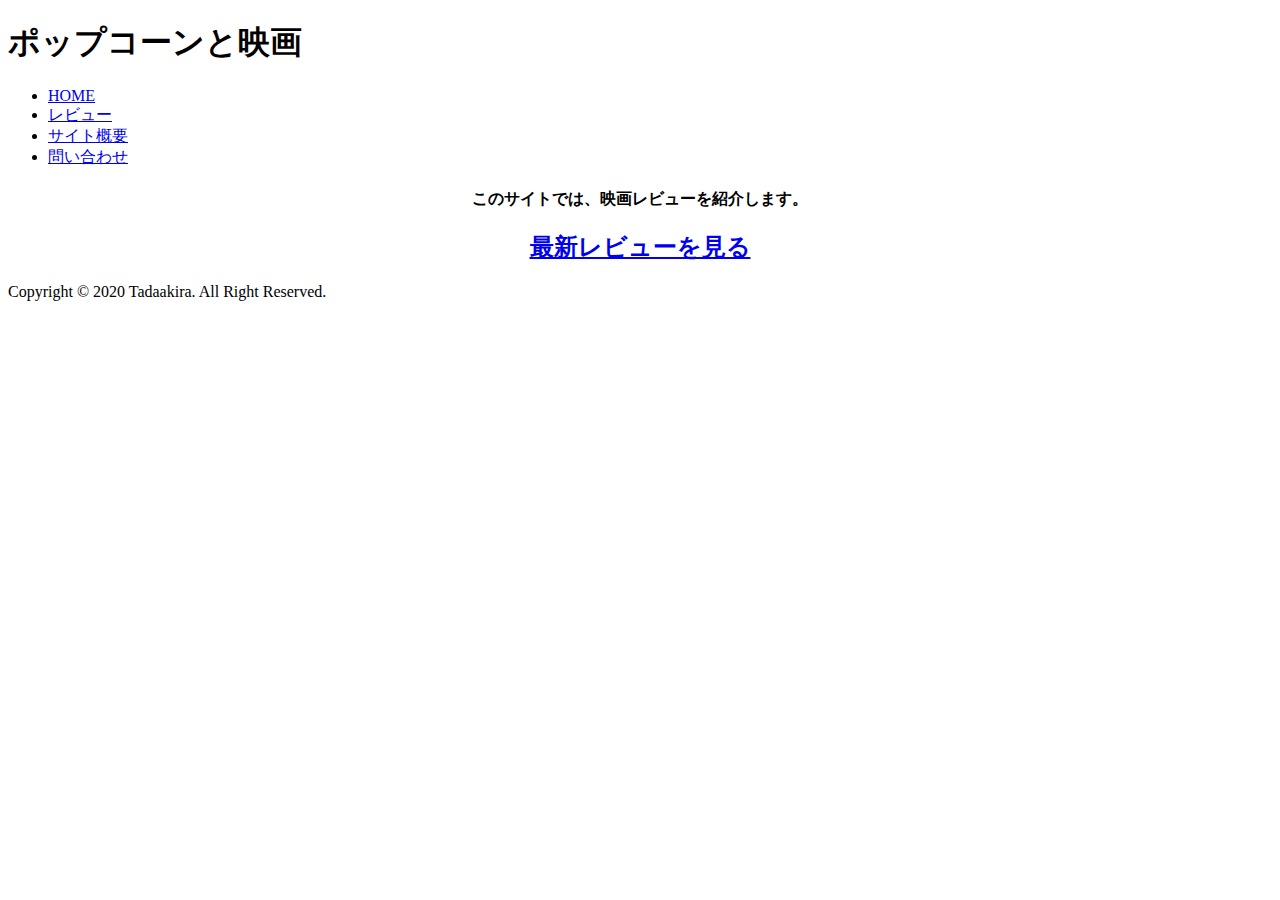
==== index.html @ cba9eb43 "Create index.html" ====
<!doctype html>
<html>
<head>
<meta charset="UTF-8">
<meta name="viewport" content="width=device-width, initial-scale=1.0">
<title>ポップコーンと映画（仮）</title>
<link href="movie_stylesheet.css" rel="stylesheet" type="text/css">
<link href="movie.css" rel="stylesheet" type="text/css">
<link href="movie2.css" rel="stylesheet" type="text/css">
<link href="movienavi.css" rel="stylesheet" type="text/css">
</head>

<body>
	<div class="page"
		 <dive id="wrapper">

<h1>ポップコーンと映画</h1>
<nav>
	<ul>
		<li><a href="index.html">HOME</a></li>
		<li><a href="review.html">レビュー</a></li>
		<li><a href="site.html">サイト概要</a></li>
		<li><a href="contact.html">問い合わせ</a></li>
	</ul>
	</nav>
	<main>
	<section>
		<center>
		<h4>このサイトでは、映画レビューを紹介します。</h4>
		</center>
		
		<center>
		<h2><a href="review.html">最新レビューを見る</a></h2>
		</center>
		</section>
	</main>
	<footer>
	<p class="footer">Copyright &copy; 2020 Tadaakira. All Right Reserved.</p>
	</footer>
	</div>
</body>
</html>
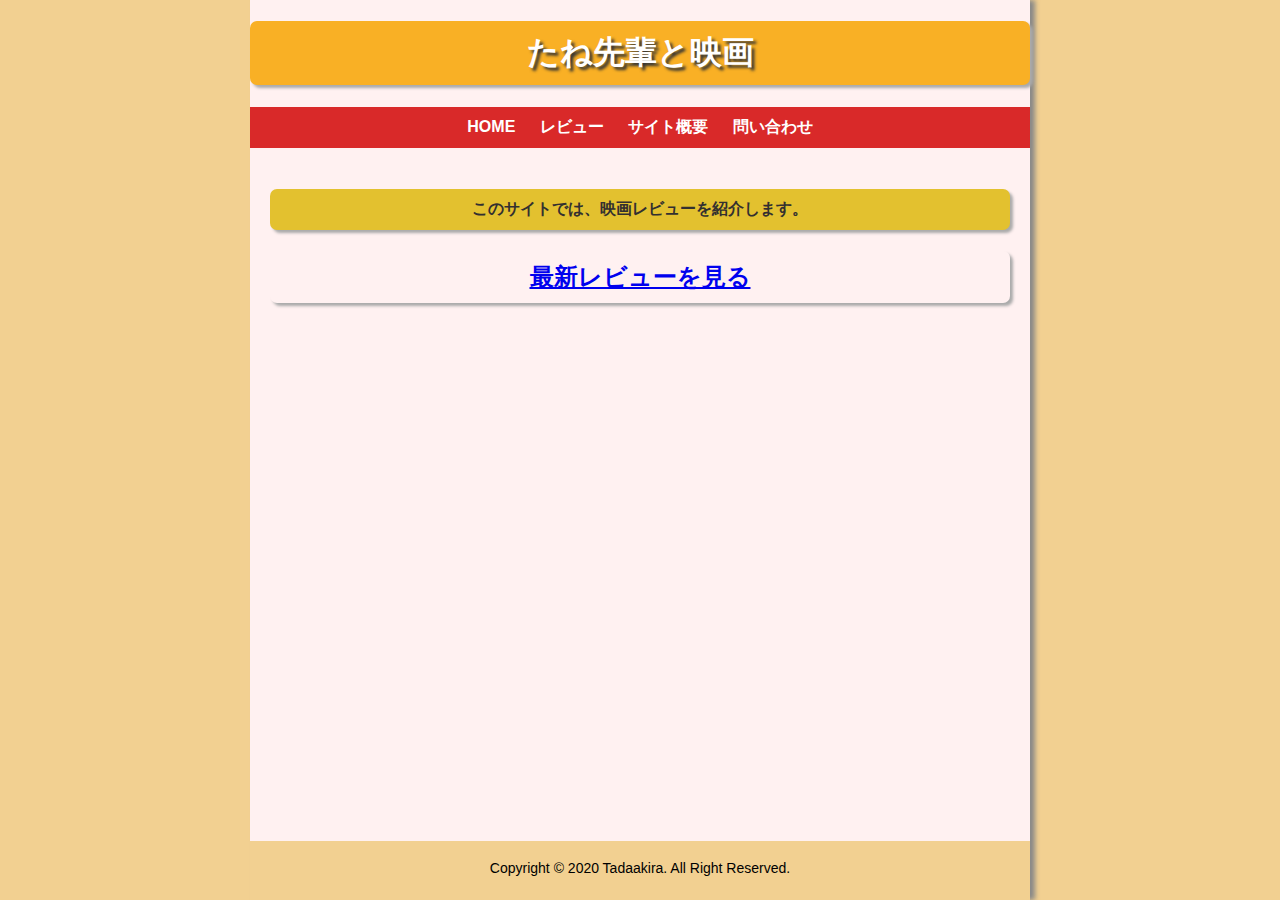
==== commit c133e829: "Update index.html" ====
--- a/index.html
+++ b/index.html
@@ -3,7 +3,7 @@
 <head>
 <meta charset="UTF-8">
 <meta name="viewport" content="width=device-width, initial-scale=1.0">
-<title>ポップコーンと映画（仮）</title>
+<title>たね先輩と映画（仮）</title>
 <link href="movie_stylesheet.css" rel="stylesheet" type="text/css">
 <link href="movie.css" rel="stylesheet" type="text/css">
 <link href="movie2.css" rel="stylesheet" type="text/css">
@@ -14,7 +14,7 @@
 	<div class="page"
 		 <dive id="wrapper">
 
-<h1>ポップコーンと映画</h1>
+<h1>たね先輩と映画</h1>
 <nav>
 	<ul>
 		<li><a href="index.html">HOME</a></li>
--- a/movie_stylesheet.css
+++ b/movie_stylesheet.css
@@ -0,0 +1,13 @@
+@charset "UTF-8";
+
+.main{
+	width: 100%;
+	height: 200px;
+	background-color: green;
+	text-align: center;
+}
+
+.text{
+	font-size: 36px;
+	color: #FFF;
+}
--- a/movie.css
+++ b/movie.css
@@ -0,0 +1,135 @@
+@charset "utf-8";
+@import url("movienavi.css");
+
+body {
+    margin: 0px;
+    padding: 0px;
+    font-size:16px;
+	font-family: "ヒラギノ角ゴ Pro W3", "Hiragino Kaku Gothic Pro", "メイリオ", Meiryo, Osaka, "ＭＳ Ｐゴシック", "MS PGothic", sans-serif;
+    background-color: #F2D091;																		
+  	background-image: url("pic/popcorn.jpg");
+  	background-position: center center;
+   	background-repeat: no-repeat;
+   	background-attachment: fixed;
+  	background-size: cover;
+
+}
+.page {
+    margin-left: auto;
+    margin-right: auto;
+    width: 780px;
+    background-color: #FFF1F1;
+    box-shadow: 5px 0 5px #888;
+}
+main {
+    margin: 20px;
+    display: block;
+}
+
+.wrapper{
+	height: 100%;
+	min-height: 120vh;
+	position: relative;
+	padding-bottom: 120px;
+	box-sizing: border-box;
+}
+
+footer {
+   font-size:14px;
+	text-align: center;
+    padding-top: 5px;
+    padding-bottom: 10px;
+    background-color: #F2D091;
+}
+h1 {
+    padding: 10px;
+    color: #FFF;
+    text-align: center;
+    border-radius: 7px;
+    background-color: #F9B025;
+    text-shadow: 3px 3px 3px #333;
+    box-shadow: 3px 3px 3px 0 #aaa;
+}
+h2 {
+    padding: 10px;
+    color: #FFF;
+    text-align: center;
+    border-radius: 7px;
+    background-color: #00000000;
+    text-shadow: 3px 3px 3px #333;
+    box-shadow: 3px 3px 3px 0 #aaa;
+	background-image:url("pic/isu.jpg")
+}
+h3 {
+    padding: 10px;
+    color: #FFF;
+    text-align: center;
+    border-radius: 7px;
+    background-color: #00000000;
+    text-shadow: 3px 3px 3px #333;
+    box-shadow: 3px 3px 3px 0 #aaa;
+	background-image:url("pic/banner-film.png")
+}
+.bg_grey {
+    width: 90px;
+    background-color: #EB171B;
+}
+	
+.nopad {
+    padding: 0px;
+}
+td img {
+    vertical-align: bottom;
+}
+span {
+    color: #F00;
+}
+
+table{
+  width: 65%;
+  border-collapse: collapse;
+}
+
+table tr{
+  border-bottom: solid 2px white;
+}
+
+table tr:last-child{
+  border-bottom: none;
+}
+
+table th{
+  position: relative;
+  text-align: left;
+  width: 30%;
+  background-color: #D92929;
+  color: white;
+  text-align: center;
+  padding: 10px 0;
+}
+
+table th:after{
+  display: block;
+  content: "";
+  width: 0px;
+  height: 0px;
+  position: absolute;
+  top:calc(50% - 10px);
+  right:-10px;
+  border-left: 10px solid #D92929;
+  border-top: 10px solid transparent;
+  border-bottom: 10px solid transparent;
+}
+
+table td{
+  text-align: left;
+  width: 65%;
+  text-align: center;
+  background-color:#F2D091;
+  padding: 10px 0;
+}
+
+img{
+	width: 250px;
+	height: 250px;
+}
--- a/movie2.css
+++ b/movie2.css
@@ -0,0 +1,142 @@
+@charset "utf-8";
+@import url("/movienavi.css");
+
+body {
+    margin: 0px;
+    padding: 0px;
+    font-size:16px;
+	font-family: "ヒラギノ角ゴ Pro W3", "Hiragino Kaku Gothic Pro", "メイリオ", Meiryo, Osaka, "ＭＳ Ｐゴシック", "MS PGothic", sans-serif;
+    background-color: #F2D091;																		
+  background-image: url("pic/popcorn.jpg");
+  background-position: center center;
+  background-repeat: no-repeat;
+  background-attachment: fixed;
+  background-size: cover;
+}
+.page {
+    margin-left: auto;
+    margin-right: auto;
+    width: 780px;
+    background-color: #00000;
+    box-shadow: 5px 0 5px #888;
+}
+main {
+    margin: 20px;
+    display: block;
+}
+
+#wrapper{
+	display: flex;
+	flex-direction: column;
+	min-height: 100vh;
+	
+}
+
+footer {
+   margin-top: auto;
+    background-color: #F2D091;
+	text-align: center; 
+}
+h1 {
+    padding: 10px;
+    color: #FFF;
+    text-align: center;
+    border-radius: 7px;
+    background-color: #F9B025;
+    text-shadow: 3px 3px 3px #333;
+    box-shadow: 3px 3px 3px 0 #aaa;
+}
+h2 {
+    padding: 10px;
+    color: #000000;
+    text-align: center;
+    border-radius: 7px;
+    background-color: #00000000;
+    text-shadow: 3px 3px 3px #0000;
+    box-shadow: 3px 3px 3px 0 #aaa;
+	
+}
+h3 {
+    padding: 10px;
+    color: #FFF;
+    text-align: center;
+    border-radius: 7px;
+    background-color: #00000000;
+    text-shadow: 3px 3px 3px #333;
+    box-shadow: 3px 3px 3px 0 #aaa;
+	background-image:url("pic/banner-film.png")
+		
+}
+
+h4 {
+    padding: 10px;
+    color: #333030;
+    text-align: center;
+    border-radius: 7px;
+    background-color: #00000000;
+    box-shadow: 3px 3px 3px 0 #aaa;
+	background-color: #E3C12F
+}
+.bg_grey {
+    width: 90px;
+    background-color: #EB171B;
+}
+	
+.nopad {
+    padding: 0px;
+}
+td img {
+    vertical-align: bottom;
+}
+span {
+    color: #F00;
+}
+
+table{
+  width: 65%;
+  border-collapse: collapse;
+}
+
+table tr{
+  border-bottom: solid 2px white;
+}
+
+table tr:last-child{
+  border-bottom: none;
+}
+
+table th{
+  position: relative;
+  text-align: left;
+  width: 30%;
+  background-color: #F9B025;
+  color: white;
+  text-align: center;
+  padding: 10px 0;
+}
+
+table th:after{
+  display: block;
+  content: "";
+  width: 0px;
+  height: 0px;
+  position: absolute;
+  top:calc(50% - 10px);
+  right:-10px;
+  border-left: 10px solid #F9B025;
+  border-top: 10px solid transparent;
+  border-bottom: 10px solid transparent;
+}
+
+table td{
+  text-align: left;
+  width: 65%;
+  text-align: center;
+  background-color:#F2D091;
+  padding: 10px 0;
+}
+
+img{
+	width: 250px;
+	height: 250px;
+}
--- a/movienavi.css
+++ b/movienavi.css
@@ -0,0 +1,23 @@
+@charset "utf-8";
+
+
+nav ul {	margin: 0px;
+	padding: 10px;
+	background-color: #D92929;
+	text-align: center;
+	
+}
+nav ul li {
+	display: inline;
+	
+}
+ul li a {	color:#FFF;
+	text-decoration: none;
+	font-weight: bold;
+	padding: 10px;
+}
+li a:hover {
+	background-color: #D9B8B8;
+	color: #fff;
+	
+}
